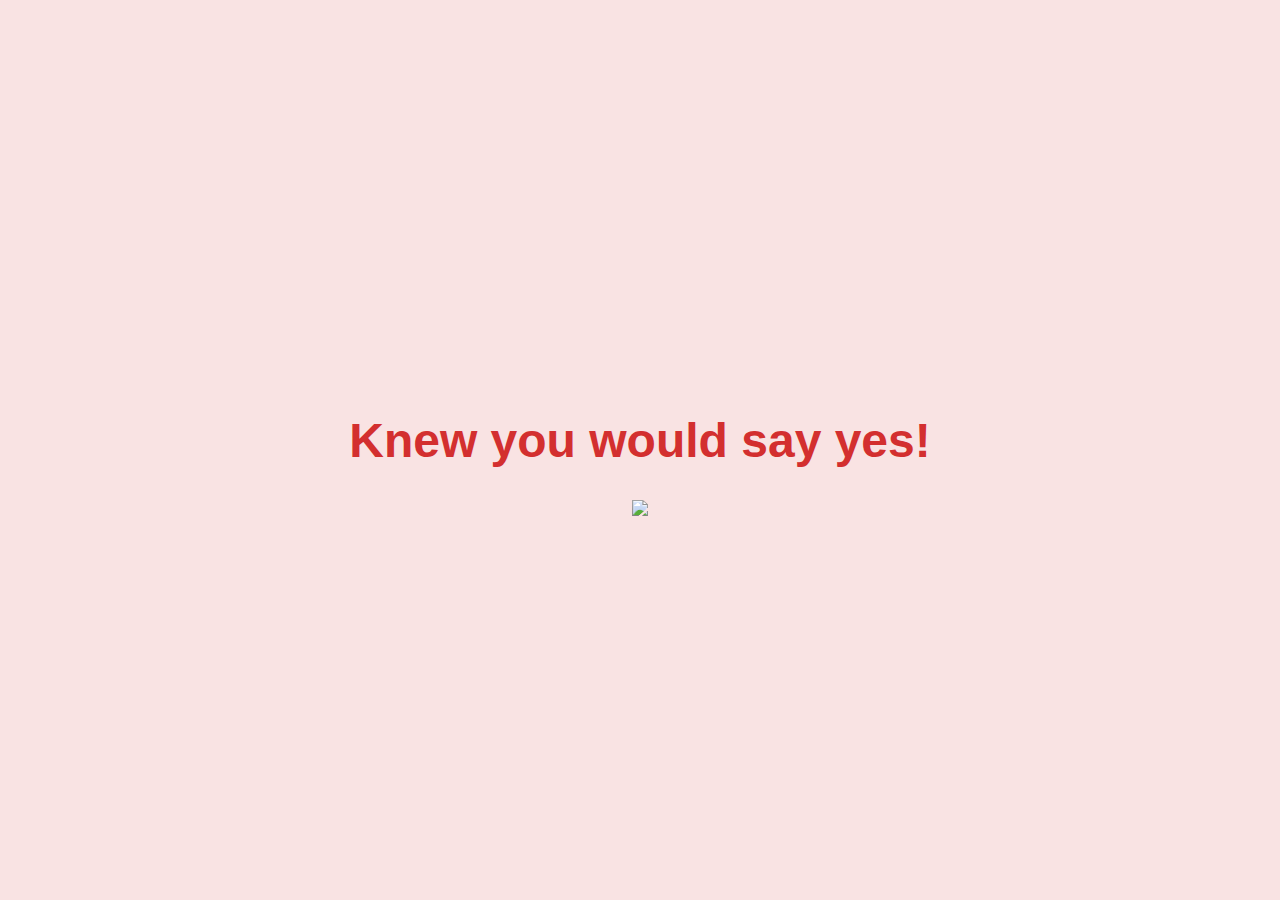
==== src/yes_page.html @ 31fafe36 "save" ====
<!DOCTYPE html>
<html lang="en">
<head>
    <meta charset="UTF-8">
    <meta name="viewport" content="width=device-width, initial-scale=1.0">
    <title>Knew you would say yes!</title>
    <link rel="stylesheet" href="./yes_style.css">
</head>
<body>
    <div class="container">
        <h1 class="header_text">Knew you would say yes!</h1>
        <div class="gif_container">
            <img src="https://media4.giphy.com/media/v1.Y2lkPTc5MGI3NjExMmo3c3l5ODh3ZGN6NHhhaDE2Mjg1ZjkwOXczdDFxbWM3dTBtaW9zaiZlcD12MV9pbnRlcm5hbF9naWZfYnlfaWQmY3Q9cw/9XY4f3FgFTT4QlaYqa/giphy.gif">
        </div>
    </div>
</body>
</html>
---- src/yes_style.css ----
body {
    display: flex;
    justify-content: center;
    align-items: center;
    height: 100vh;
    margin: 0;
    background-color: #f9e3e3;
    font-family: 'Arial', sans-serif;
}

.container {
    text-align: center;
}

.header_text {
    font-size: 3em;
    color: #d32f2f;
}

.gif_container img {
    width: 100%; 
    max-width: 500px; 
    height: auto; 
}
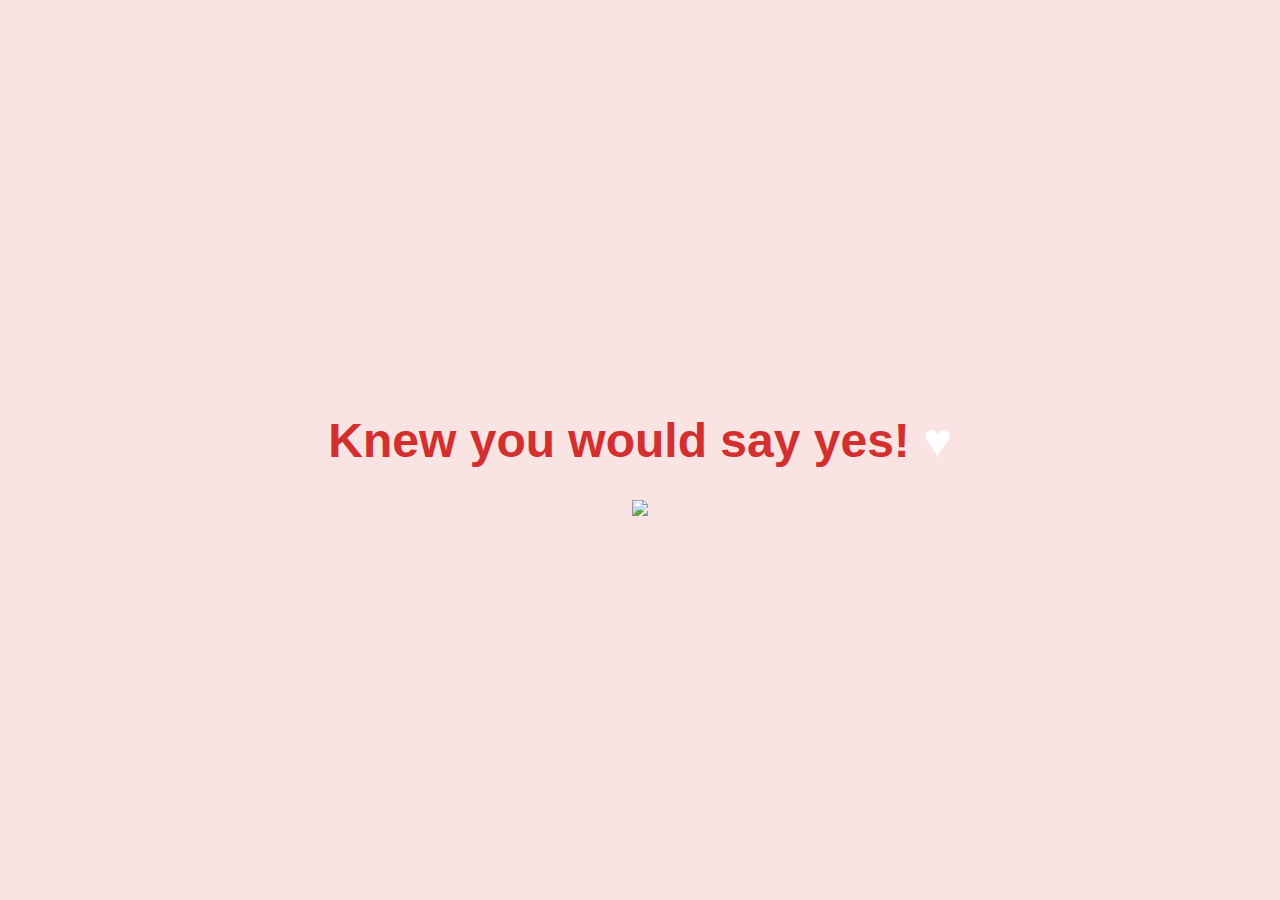
==== commit 5e94d22c: "save" ====
--- a/src/yes_page.html
+++ b/src/yes_page.html
@@ -8,7 +8,7 @@
 </head>
 <body>
     <div class="container">
-        <h1 class="header_text">Knew you would say yes!</h1>
+        <h1 class="header_text">Knew you would say yes! <span class="hearet">&hearts;</span> </h1>
         <div class="gif_container">
             <img src="https://media4.giphy.com/media/v1.Y2lkPTc5MGI3NjExMmo3c3l5ODh3ZGN6NHhhaDE2Mjg1ZjkwOXczdDFxbWM3dTBtaW9zaiZlcD12MV9pbnRlcm5hbF9naWZfYnlfaWQmY3Q9cw/9XY4f3FgFTT4QlaYqa/giphy.gif">
         </div>
--- a/src/yes_style.css
+++ b/src/yes_style.css
@@ -21,4 +21,7 @@
     width: 100%; 
     max-width: 500px; 
     height: auto; 
+}
+.hearet {
+    color: white;
 }